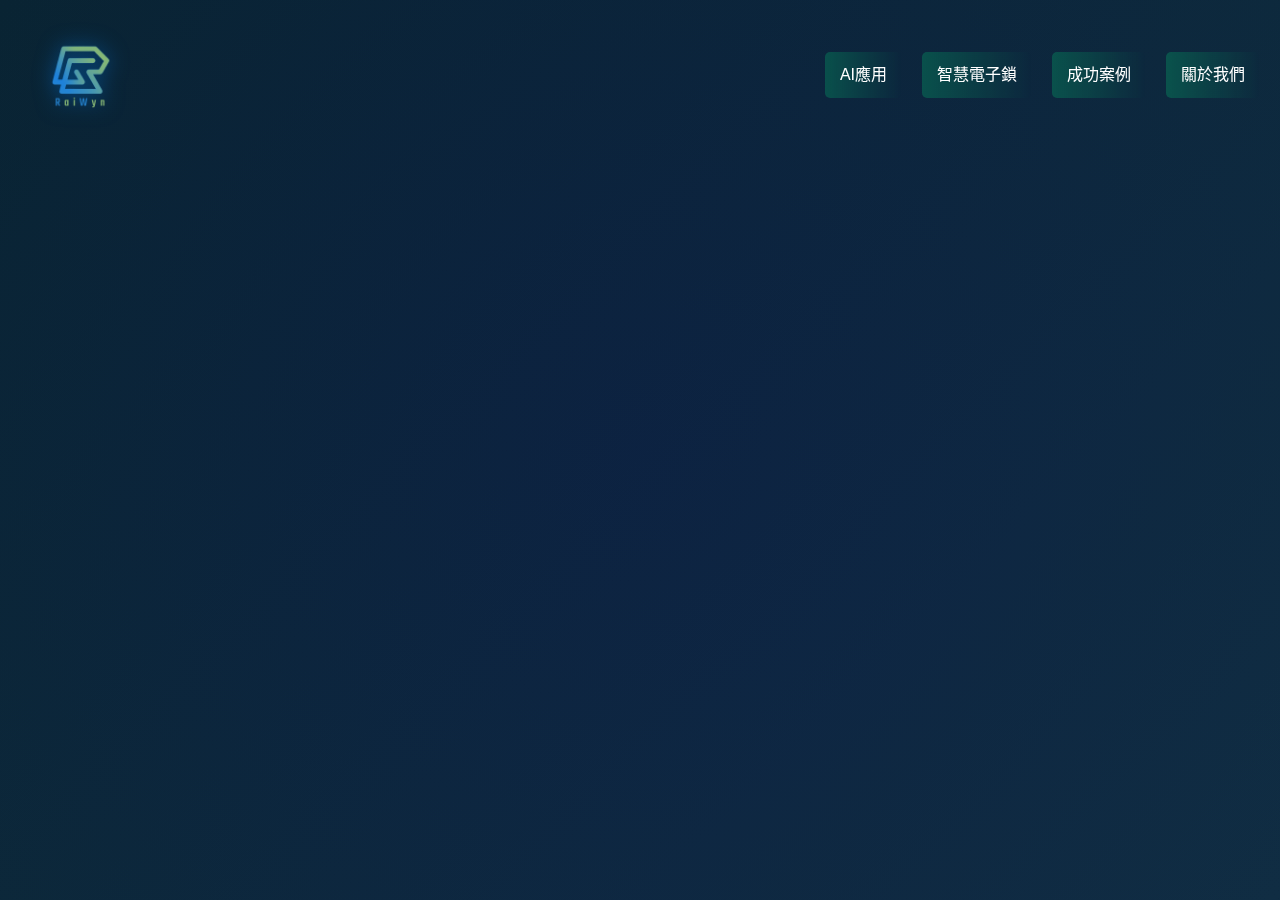
==== index.html @ e63f88fb "Update index.html" ====
<!DOCTYPE html>
<html lang="zh-TW">
<head>
    <meta charset="UTF-8">
    <meta name="viewport" content="width=device-width, initial-scale=1.0, minimum-scale=1.0, maximum-scale=1.0, user-scalable=no, viewport-fit=cover">
    <meta name="apple-mobile-web-app-capable" content="yes">
    <meta name="apple-mobile-web-app-status-bar-style" content="black-translucent">
    <title>睿瀛科技股份有限公司 - RaiWyn</title>
    <style>
        * {
            margin: 0;
            padding: 0;
            box-sizing: border-box;
        }

        :root {
            --header-height: 80px;
            --logo-width: 150px;
            --font-size-base: 16px;
            --font-size-h1: 3.5em;
            --font-size-nav: 1.1em;
        }

        body {
            margin: 0;
            padding: 0;
            font-family: 'Microsoft JhengHei', Arial, sans-serif;
            background: linear-gradient(135deg, #0a192f 0%, #112240 100%);
            color: #fff;
            line-height: 1.6;
            position: relative;
            font-size: var(--font-size-base);
        }

        body::before {
            content: '';
            position: fixed;
            top: 0;
            left: 0;
            width: 100%;
            height: 100%;
            background: radial-gradient(circle at 50% 50%, rgba(0, 136, 255, 0.05) 0%, rgba(0, 255, 136, 0.05) 100%);
            pointer-events: none;
            z-index: 0;
        }

        .header {
            position: fixed;
            top: 0;
            left: 0;
            width: 100%;
            background: transparent;
            padding: 15px 20px;
            display: flex;
            justify-content: space-between;
            align-items: center;
            z-index: 1000;
        }

        .logo-container {
            display: flex;
            align-items: center;
            gap: 15px;
            flex-shrink: 0;
        }

        .logo {
            width: 120px;
            height: auto;
            animation: logoEffect 3s ease-in-out infinite;
            filter: drop-shadow(0 0 10px rgba(0, 136, 255, 0.5));
        }

        .company-name {
            font-size: var(--font-size-h1);
            background: linear-gradient(45deg, #0088ff, #00ff88);
            -webkit-background-clip: text;
            background-clip: text;
            color: transparent;
            opacity: 0;
            transform: scale(0.8);
            animation: titleIn 1.5s ease-out 0.5s forwards;
            font-weight: bold;
            text-shadow: 0 0 15px rgba(0, 136, 255, 0.3);
            margin: 0;
            padding: 0;
            display: inline-flex;
            align-items: center;
            line-height: 1;
        }

        nav {
            margin-left: auto;
            display: flex;
            align-items: center;
        }

        nav ul {
            display: flex;
            gap: 20px;
            list-style: none;
            margin: 0;
            padding: 0;
            align-items: center;
        }



        .menu-toggle {
            display: none;
            flex-direction: column;
            justify-content: space-between;
            width: 30px;
            height: 21px;
            cursor: pointer;
            z-index: 1001;
            margin-left: auto;
        }

        .menu-toggle span {
            display: block;
            height: 3px;
            width: 100%;
            background-color: #fff;
            transition: all 0.3s ease;
            margin: 3px 0;
            border-radius: 2px;
        }

        .menu-toggle.active span:nth-child(1) {
            transform: rotate(45deg) translate(6px, 6px);
        }

        .menu-toggle.active span:nth-child(2) {
            opacity: 0;
        }

        .menu-toggle.active span:nth-child(3) {
            transform: rotate(-45deg) translate(6px, -6px);
        }

        /* iOS 安全區域適配 */
        @supports (padding: max(0px)) {
            .header {
                padding-left: max(20px, env(safe-area-inset-left));
                padding-right: max(20px, env(safe-area-inset-right));
                padding-top: max(15px, env(safe-area-inset-top));
            }
            nav {
                padding-right: env(safe-area-inset-right);
                padding-top: env(safe-area-inset-top);
            }
        }

        /* 觸控優化 */
        @media (hover: none) and (pointer: coarse) {
            nav a {
                padding: 12px 20px;
                margin: 2px 0;
            }
            .menu-toggle {
                padding: 10px;
                margin: -10px;
            }
        }

        @media screen and (max-width: 768px) {
            body {
                overflow-y: auto;
                -webkit-overflow-scrolling: touch;
            }

            .menu-toggle {
                display: flex;
            }

            .logo {
                width: 80px;
                height: auto;
            }

            .company-name {
                font-size: 1.5em;
            }

            nav {
                position: fixed;
                top: 0;
                right: -250px;
                width: 250px;
                height: 100vh;
                background: rgba(0, 0, 0, 0.7);
                backdrop-filter: blur(5px);
                -webkit-backdrop-filter: blur(5px);
                transition: right 0.3s ease;
                z-index: 1000;
                display: flex;
                justify-content: flex-end;
                overflow-y: auto;
            }

            nav.active {
                right: 0;
            }

            nav ul {
                flex-direction: column;
                padding: 80px 20px;
                gap: 20px;
                width: 100%;
                margin: 0;
                height: 100%;
                overflow: hidden;
            }

            .language-select {
                margin: 20px auto;
                width: 80%;
            }

            .language-select select {
                width: 100%;
                text-align: center;
                padding: 8px 30px 8px 15px;
            }

            nav a {
                display: block;
                padding: 10px;
                text-align: center;
                font-size: 1.1em;
            }
        }

        @media screen and (max-width: 1024px) {
            :root {
                --font-size-base: 15px;
                --font-size-h1: 3em;
            }
        }

        /* iOS 安全區域適配 */
        @supports (padding: max(0px)) {
            .header {
                padding-left: max(20px, env(safe-area-inset-left));
                padding-right: max(20px, env(safe-area-inset-right));
                padding-top: max(15px, env(safe-area-inset-top));
            }
            nav {
                padding-right: env(safe-area-inset-right);
                padding-top: env(safe-area-inset-top);
            }
        }

        /* 觸控優化 */
        @media (hover: none) and (pointer: coarse) {
            nav a {
                padding: 12px 20px;
                margin: 2px 0;
            }
            .menu-toggle {
                padding: 10px;
                margin: -10px;
            }
        }

        @media screen and (max-width: 768px) {
            :root {
                --font-size-base: 14px;
                --font-size-h1: 2.5em;
                --font-size-nav: 1em;
            }

            .menu-toggle {
                display: flex;
            }

            .logo {
                width: 80px;
                height: auto;
            }

            nav {
                position: fixed;
                top: 0;
                right: -250px;
                width: 250px;
                height: 100vh;
                background: rgba(0, 0, 0, 0.7);
                backdrop-filter: blur(5px);
                -webkit-backdrop-filter: blur(5px);
                transition: right 0.3s ease;
                z-index: 1000;
                display: flex;
                justify-content: flex-end;
                overflow-y: auto;
            }

            nav.active {
                right: 0;
            }

            nav ul {
                flex-direction: column;
                padding: 80px 20px;
                gap: 20px;
            }

            nav a {
                display: block;
                padding: 10px;
                text-align: center;
            }
        }

        @media screen and (max-width: 480px) {
            :root {
                --font-size-base: 13px;
                --font-size-h1: 2em;
            }

            nav ul {
                gap: 10px;
            }

            nav a {
                padding: 8px 12px;
            }
        }

        @media (hover: none) {
            nav a:active {
                background: rgba(0, 255, 136, 0.2);
            }
        }

        @supports (-webkit-touch-callout: none) {
            .header {
                padding-top: env(safe-area-inset-top);
            }
        }

        @keyframes logoEffect {
            0% {
                transform: scale(1);
                filter: drop-shadow(0 0 10px rgba(0, 136, 255, 0.5));
            }
            50% {
                transform: scale(1.05);
                filter: drop-shadow(0 0 15px rgba(0, 255, 136, 0.7));
            }
            100% {
                transform: scale(1);
                filter: drop-shadow(0 0 10px rgba(0, 136, 255, 0.5));
            }
        }

        .company-name {
            font-size: 2.5em;
            background: linear-gradient(45deg, #0088ff, #00ff88, #0088ff);
            background-size: 200% 200%;
            -webkit-background-clip: text;
            background-clip: text;
            color: transparent;
            opacity: 0;
            transform: scale(0.8);
            animation: 
                titleIn 1.5s ease-out 0.5s forwards,
                shine 8s linear infinite;
            font-weight: bold;
            text-shadow: 
                0 0 15px rgba(0, 136, 255, 0.3),
                0 0 30px rgba(0, 255, 136, 0.2);
            white-space: nowrap;
            overflow: hidden;
            position: relative;
        }

        .company-name::after {
            content: '';
            position: absolute;
            top: 0;
            left: -100%;
            width: 100%;
            height: 100%;
            background: linear-gradient(90deg, 
                transparent,
                rgba(255, 255, 255, 0.2),
                transparent
            );
            animation: scanEffect 3s cubic-bezier(0.4, 0, 0.2, 1) infinite;
        }

        @keyframes shine {
            0% { background-position: 0% 50%; }
            50% { background-position: 100% 50%; }
            100% { background-position: 0% 50%; }
        }

        @keyframes scanEffect {
            0% { left: -100%; }
            100% { left: 300%; }
        }

        nav ul {
            display: flex;
            gap: 20px;
            list-style: none;
            margin: 0;
            padding: 0;
            align-items: center;
        }



        .menu-toggle {
            display: none;
            flex-direction: column;
            justify-content: space-between;
            width: 30px;
            height: 21px;
            cursor: pointer;
            z-index: 1001;
            margin-left: auto;
        }

        .menu-toggle span {
            display: block;
            height: 2px;
            width: 100%;
            background-color: #fff;
            transition: all 0.3s ease;
        }

        .menu-toggle.active span:nth-child(1) {
            transform: rotate(45deg) translate(5px, 5px);
        }

        .menu-toggle.active span:nth-child(2) {
            opacity: 0;
        }

        .menu-toggle.active span:nth-child(3) {
            transform: rotate(-45deg) translate(5px, -5px);
        }

        /* iOS 安全區域適配 */
        @supports (padding: max(0px)) {
            .header {
                padding-left: max(20px, env(safe-area-inset-left));
                padding-right: max(20px, env(safe-area-inset-right));
                padding-top: max(15px, env(safe-area-inset-top));
            }
            nav {
                padding-right: env(safe-area-inset-right);
                padding-top: env(safe-area-inset-top);
            }
        }

        /* 觸控優化 */
        @media (hover: none) and (pointer: coarse) {
            nav a {
                padding: 12px 20px;
                margin: 2px 0;
            }
            .menu-toggle {
                padding: 10px;
                margin: -10px;
            }
        }

        @media screen and (max-width: 768px) {
            .menu-toggle {
                display: flex;
            }

            nav {
                position: fixed;
                top: 0;
                right: -250px;
                width: 250px;
                height: 100vh;
                background: rgba(0, 0, 0, 0.7);
                backdrop-filter: blur(5px);
                -webkit-backdrop-filter: blur(5px);
                transition: right 0.3s ease;
                z-index: 1000;
                display: flex;
                justify-content: flex-end;
                overflow: hidden;
            }

            nav.active {
                right: 0;
            }

            nav ul {
                flex-direction: column;
                padding: 80px 20px;
                gap: 20px;
                width: 100%;
                margin: 0;
                height: 100%;
                overflow: hidden;
            }

            .language-select {
                margin: 20px auto;
                width: 80%;
            }

            .language-select select {
                width: 100%;
                text-align: center;
                padding: 8px 30px 8px 15px;
            }

            nav a {
                display: block;
                padding: 10px;
                text-align: center;
                font-size: 1.1em;
            }

            .header {
                overflow: visible;
            }
        }

        nav a {
            color: #fff;
            text-decoration: none;
            padding: 10px 15px;
            border-radius: 5px;
            position: relative;
            overflow: hidden;
            transition: all 0.3s ease;
            background: linear-gradient(90deg, rgba(0, 255, 136, 0.2), rgba(0, 255, 136, 0));
            width: 100%;
            display: block;
        }

        nav a::after {
            content: '';
            position: absolute;
            top: 0;
            left: -100%;
            width: 100%;
            height: 100%;
            background: linear-gradient(90deg, 
                transparent,
                rgba(255, 255, 255, 0.2),
                transparent
            );
            animation: scanEffect 3s cubic-bezier(0.4, 0, 0.2, 1) infinite;
            pointer-events: none;
        }

        nav a:hover {
            color: #00ff88;
        }

        @keyframes scanEffect {
            0% { left: -100%; }
            100% { left: 400%; }
        }

        .hero {
            height: 100vh;
            display: flex;
            align-items: center;
            justify-content: center;
            text-align: center;
            position: relative;
            overflow: hidden;
        }

        .hero-video {
            position: absolute;
            top: 0;
            left: 0;
            width: 100%;
            height: 100%;
            object-fit: cover;
            z-index: 0;
            opacity: 0.8;
        }

        .hero-content {
            z-index: 2;
            position: relative;
            opacity: 0;
            transform: scale(0.5);
            animation: heroContentIn 1.5s ease-out forwards;
            display: flex;
            flex-direction: column;
            align-items: center;
            justify-content: center;
            height: 100%;
            width: 100%;
            padding: 0 20px;
        }

        @keyframes heroContentIn {
            0% {
                opacity: 0;
                transform: scale(0.5);
            }
            100% {
                opacity: 1;
                transform: scale(1);
            }
        }

        .hero h1 {
            font-size: 3.5em;
            margin: 30px 0;
            background: linear-gradient(45deg, #0088ff, #00ff88);
            -webkit-background-clip: text;
            background-clip: text;
            color: transparent;
            opacity: 0;
            transform: scale(0.8);
            animation: titleIn 1.5s ease-out 0.5s forwards;
            text-align: center;
            max-width: 800px;
        }

        .hero p {
            font-size: 1.4em;
            max-width: 800px;
            margin: 0 auto;
            opacity: 0;
            transform: scale(0.8);
            animation: descriptionIn 1.5s ease-out 1s forwards;
            text-align: center;
            line-height: 1.8;
        }

        @keyframes titleIn {
            0% {
                opacity: 0;
                transform: scale(0.8);
            }
            100% {
                opacity: 1;
                transform: scale(1);
            }
        }

        .hero p {
            font-size: 1.2em;
            max-width: 600px;
            margin: 0 auto;
            opacity: 0;
            transform: scale(0.8);
            animation: descriptionIn 1.5s ease-out 1s forwards;
        }

        @keyframes descriptionIn {
            0% {
                opacity: 0;
                transform: scale(0.8);
            }
            100% {
                opacity: 1;
                transform: scale(1);
            }
        }
    </style>
</head>
<body>
    <header class="header">
        <div class="logo-container">
            <img src="RaiWyn Logo.png" alt="RaiWyn Logo" class="logo">
            <span class="company-name">睿瀛科技</span>
        </div>
        <nav>
            <ul>
                <li><a href="projects.html">AI應用</a></li>
                <li><a href="#">智慧電子鎖</a></li>
                <li><a href="#">成功案例</a></li>
                <li><a href="#">關於我們</a></li>
                </ul>

            </nav>
        <div class="menu-toggle">
            <span></span>
            <span></span>
            <span></span>
        </div>
    </header>

    <section class="hero">
        <video class="hero-video" autoplay loop muted playsinline>
            <source src="Compressed with FlexClip.mp4" type="video/mp4">
        </video>
        <div class="hero-content">
            
            <h1>創新科技 引領未來</h1>
            <p>睿瀛科技致力於為您提供安全、便捷的解決方案，推動智能化生活</p>
           
            <div class="scroll-down">
                <a href="projects.html" class="scroll-arrow">
                    <i class="arrow"></i>
                    <i class="arrow"></i>
                    <i class="arrow"></i>
                </a>
            </div>    
           </div>
    </section>
    <style>
        .scroll-down {
            position: fixed;
            bottom: 40px;
            left: 50%;
            transform: translateX(-50%);
            cursor: pointer;
            height: 80px;
            z-index: 10;
            display: flex;
            flex-direction: column;
            align-items: center;
            gap: 8px;
        }

        .scroll-arrow {
            display: block;
            width: 30px;
            height: 30px;
            position: relative;
        }

        .arrow {
            position: absolute;
            width: 20px;
            height: 20px;
            border-left: 2px solid rgba(0, 255, 136, 0.8);
            border-bottom: 2px solid rgba(0, 255, 136, 0.8);
            transform: rotate(-45deg);
            animation: arrowWave 1.5s cubic-bezier(0.4, 0, 0.2, 1) infinite;
            opacity: 0;
            box-shadow: 0 0 10px rgba(0, 255, 136, 0.3);
        }

        .arrow:nth-child(1) {
            animation-delay: 0s;
            top: 0;
        }

        .arrow:nth-child(2) {
            animation-delay: 0.15s;
            top: 8px;
        }

        .arrow:nth-child(3) {
            animation-delay: 0.3s;
            top: 16px;
        }

        @keyframes arrowWave {
            0% {
                opacity: 0;
                transform: rotate(-45deg) translate(0, 0);
            }
            50% {
                opacity: 1;
                transform: rotate(-45deg) translate(-5px, 5px);
            }
            100% {
                opacity: 0;
                transform: rotate(-45deg) translate(-10px, 10px);
            }
        }
    </style>
    <script>
        document.querySelector('.scroll-arrow').addEventListener('click', function(e) {
            e.preventDefault();
            const href = this.getAttribute('href');
            document.querySelector('.hero').style.transform = 'translateY(-100vh)';
            document.querySelector('.hero').style.transition = 'transform 1s ease-in-out';
            setTimeout(() => {
                window.location.href = href;
            }, 1000);
        });

        const menuToggle = document.querySelector('.menu-toggle');
        const nav = document.querySelector('nav');

        menuToggle.addEventListener('click', () => {
            nav.classList.toggle('active');
            menuToggle.classList.toggle('active');
        });
    </script>
</body>
</html>
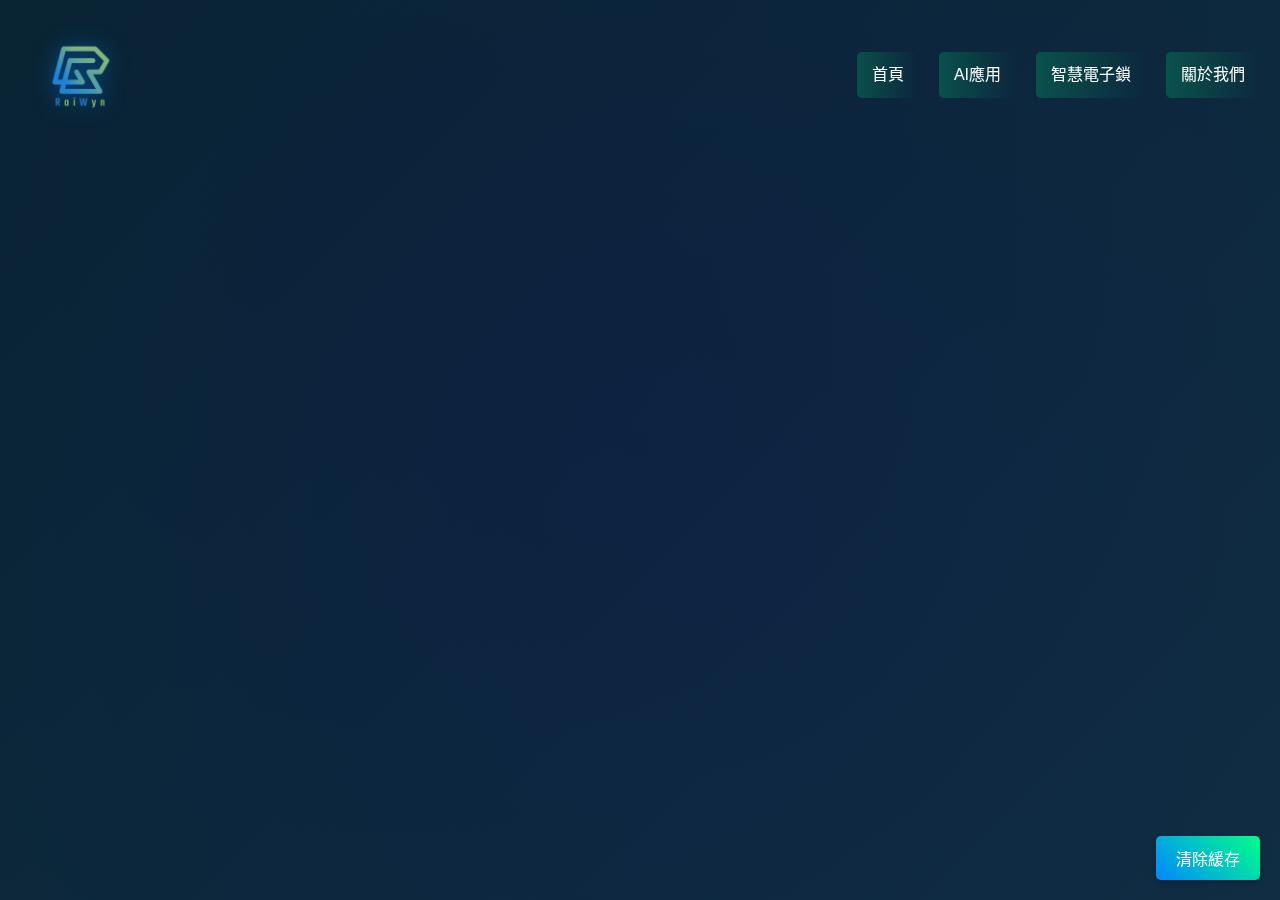
==== commit 092cc635: "C" ====
--- a/index.html
+++ b/index.html
@@ -5,7 +5,8 @@
     <meta name="viewport" content="width=device-width, initial-scale=1.0, minimum-scale=1.0, maximum-scale=1.0, user-scalable=no, viewport-fit=cover">
     <meta name="apple-mobile-web-app-capable" content="yes">
     <meta name="apple-mobile-web-app-status-bar-style" content="black-translucent">
-    <title>睿瀛科技股份有限公司 - RaiWyn</title>
+    <title>睿灜科技股份有限公司 - RaiWyn</title>
+    <script src="js/cache-cleaner.js"></script>
     <style>
         * {
             margin: 0;
@@ -97,10 +98,9 @@
 
         nav ul {
             display: flex;
-            gap: 20px;
             list-style: none;
-            margin: 0;
-            padding: 0;
+            gap: 30px;
+            margin-left: auto;
             align-items: center;
         }
 
@@ -115,6 +115,8 @@
             cursor: pointer;
             z-index: 1001;
             margin-left: auto;
+            margin-top: -15px;
+            padding: 5px;
         }
 
         .menu-toggle span {
@@ -171,7 +173,9 @@
             }
 
             .menu-toggle {
-                display: flex;
+                display: flex !important;
+                position: relative;
+                z-index: 1002;
             }
 
             .logo {
@@ -181,6 +185,95 @@
 
             .company-name {
                 font-size: 1.5em;
+            }
+
+            nav {
+                position: fixed;
+                top: 0;
+                right: -250px;
+                width: 250px;
+                height: 100vh;
+                background: rgba(0, 0, 0, 0.85);
+                backdrop-filter: blur(10px);
+                -webkit-backdrop-filter: blur(10px);
+                transition: right 0.3s ease;
+                z-index: 1000;
+                display: flex;
+                justify-content: center;
+                align-items: flex-start;
+                padding-top: 80px;
+            }
+
+            nav.active {
+                right: 0;
+            }
+
+            nav ul {
+                flex-direction: column;
+                align-items: center;
+                width: 100%;
+                padding: 0 20px;
+            }
+
+            nav ul li {
+                width: 100%;
+                text-align: center;
+            }
+
+            nav a {
+                display: block;
+                width: 100%;
+                padding: 15px 0;
+                margin: 5px 0;
+            }
+        }
+
+        @media screen and (max-width: 1024px) {
+            :root {
+                --font-size-base: 15px;
+                --font-size-h1: 3em;
+            }
+        }
+
+        /* iOS 安全區域適配 */
+        @supports (padding: max(0px)) {
+            .header {
+                padding-left: max(20px, env(safe-area-inset-left));
+                padding-right: max(20px, env(safe-area-inset-right));
+                padding-top: max(15px, env(safe-area-inset-top));
+            }
+            nav {
+                padding-right: env(safe-area-inset-right);
+                padding-top: env(safe-area-inset-top);
+            }
+        }
+
+        /* 觸控優化 */
+        @media (hover: none) and (pointer: coarse) {
+            nav a {
+                padding: 12px 20px;
+                margin: 2px 0;
+            }
+            .menu-toggle {
+                padding: 10px;
+                margin: -10px;
+            }
+        }
+
+        @media screen and (max-width: 768px) {
+            :root {
+                --font-size-base: 14px;
+                --font-size-h1: 2.5em;
+                --font-size-nav: 1em;
+            }
+
+            .menu-toggle {
+                display: flex;
+            }
+
+            .logo {
+                width: 80px;
+                height: auto;
             }
 
             nav {
@@ -207,103 +300,6 @@
                 flex-direction: column;
                 padding: 80px 20px;
                 gap: 20px;
-                width: 100%;
-                margin: 0;
-                height: 100%;
-                overflow: hidden;
-            }
-
-            .language-select {
-                margin: 20px auto;
-                width: 80%;
-            }
-
-            .language-select select {
-                width: 100%;
-                text-align: center;
-                padding: 8px 30px 8px 15px;
-            }
-
-            nav a {
-                display: block;
-                padding: 10px;
-                text-align: center;
-                font-size: 1.1em;
-            }
-        }
-
-        @media screen and (max-width: 1024px) {
-            :root {
-                --font-size-base: 15px;
-                --font-size-h1: 3em;
-            }
-        }
-
-        /* iOS 安全區域適配 */
-        @supports (padding: max(0px)) {
-            .header {
-                padding-left: max(20px, env(safe-area-inset-left));
-                padding-right: max(20px, env(safe-area-inset-right));
-                padding-top: max(15px, env(safe-area-inset-top));
-            }
-            nav {
-                padding-right: env(safe-area-inset-right);
-                padding-top: env(safe-area-inset-top);
-            }
-        }
-
-        /* 觸控優化 */
-        @media (hover: none) and (pointer: coarse) {
-            nav a {
-                padding: 12px 20px;
-                margin: 2px 0;
-            }
-            .menu-toggle {
-                padding: 10px;
-                margin: -10px;
-            }
-        }
-
-        @media screen and (max-width: 768px) {
-            :root {
-                --font-size-base: 14px;
-                --font-size-h1: 2.5em;
-                --font-size-nav: 1em;
-            }
-
-            .menu-toggle {
-                display: flex;
-            }
-
-            .logo {
-                width: 80px;
-                height: auto;
-            }
-
-            nav {
-                position: fixed;
-                top: 0;
-                right: -250px;
-                width: 250px;
-                height: 100vh;
-                background: rgba(0, 0, 0, 0.7);
-                backdrop-filter: blur(5px);
-                -webkit-backdrop-filter: blur(5px);
-                transition: right 0.3s ease;
-                z-index: 1000;
-                display: flex;
-                justify-content: flex-end;
-                overflow-y: auto;
-            }
-
-            nav.active {
-                right: 0;
-            }
-
-            nav ul {
-                flex-direction: column;
-                padding: 80px 20px;
-                gap: 20px;
             }
 
             nav a {
@@ -417,7 +413,7 @@
             display: none;
             flex-direction: column;
             justify-content: space-between;
-            width: 30px;
+            width: 50px;
             height: 21px;
             cursor: pointer;
             z-index: 1001;
@@ -673,18 +669,19 @@
     <header class="header">
         <div class="logo-container">
             <img src="RaiWyn Logo.png" alt="RaiWyn Logo" class="logo">
-            <span class="company-name">睿瀛科技</span>
+            <span class="company-name">睿灜科技</span>
         </div>
         <nav>
             <ul>
-                <li><a href="projects.html">AI應用</a></li>
-                <li><a href="#">智慧電子鎖</a></li>
-                <li><a href="#">成功案例</a></li>
+                <li><a href="index.html">首頁</a></li>
+                <li><a href="pykey.html">AI應用</a></li>
+                <li><a href="pykey.html">智慧電子鎖</a></li>
                 <li><a href="#">關於我們</a></li>
                 </ul>
 
             </nav>
         <div class="menu-toggle">
+            <img src="Menu.png" alt="Menu">
             <span></span>
             <span></span>
             <span></span>
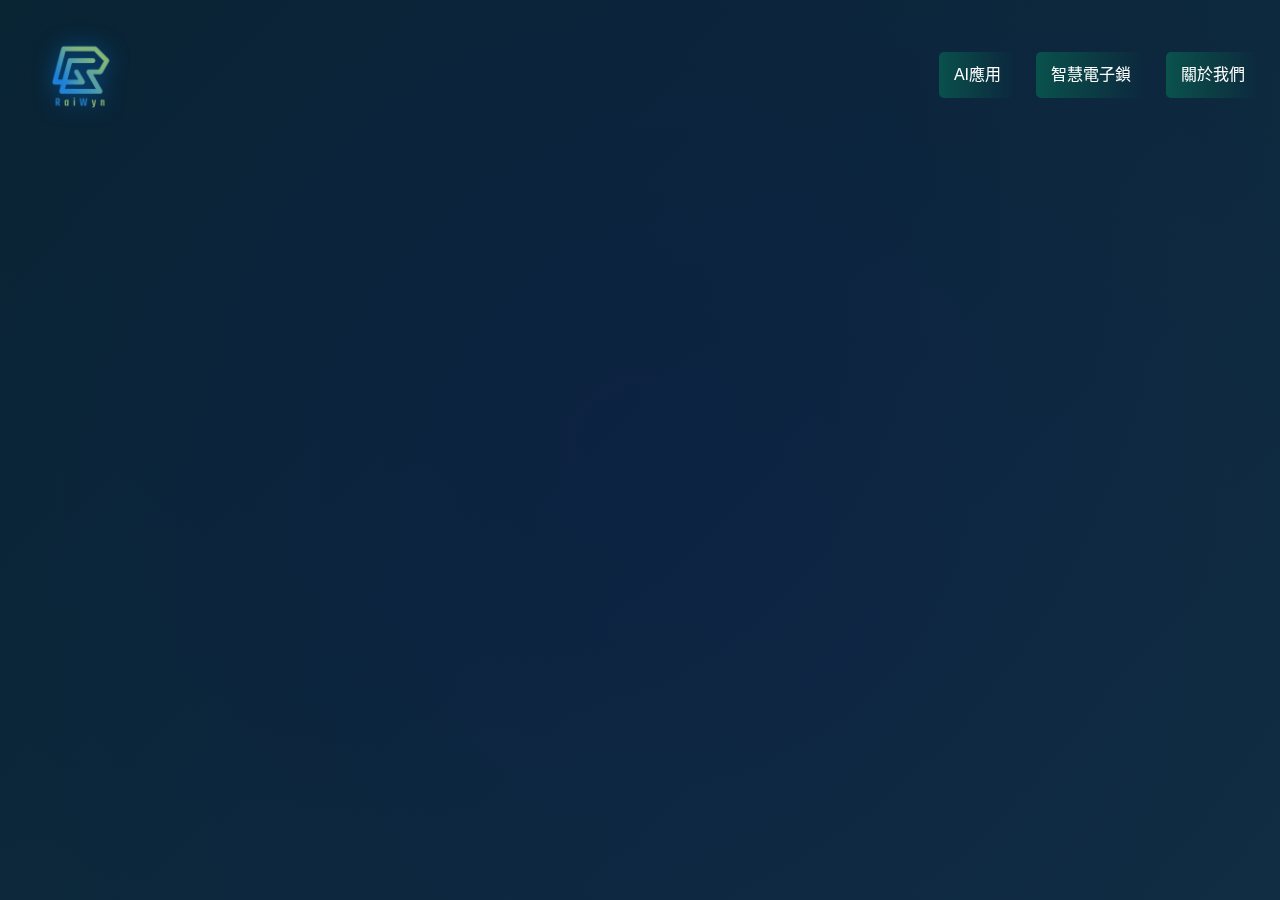
==== commit 47ed6159: "c" ====
--- a/index.html
+++ b/index.html
@@ -673,8 +673,7 @@
         </div>
         <nav>
             <ul>
-                <li><a href="index.html">首頁</a></li>
-                <li><a href="pykey.html">AI應用</a></li>
+                <li><a href="projects.html">AI應用</a></li>
                 <li><a href="pykey.html">智慧電子鎖</a></li>
                 <li><a href="#">關於我們</a></li>
                 </ul>
